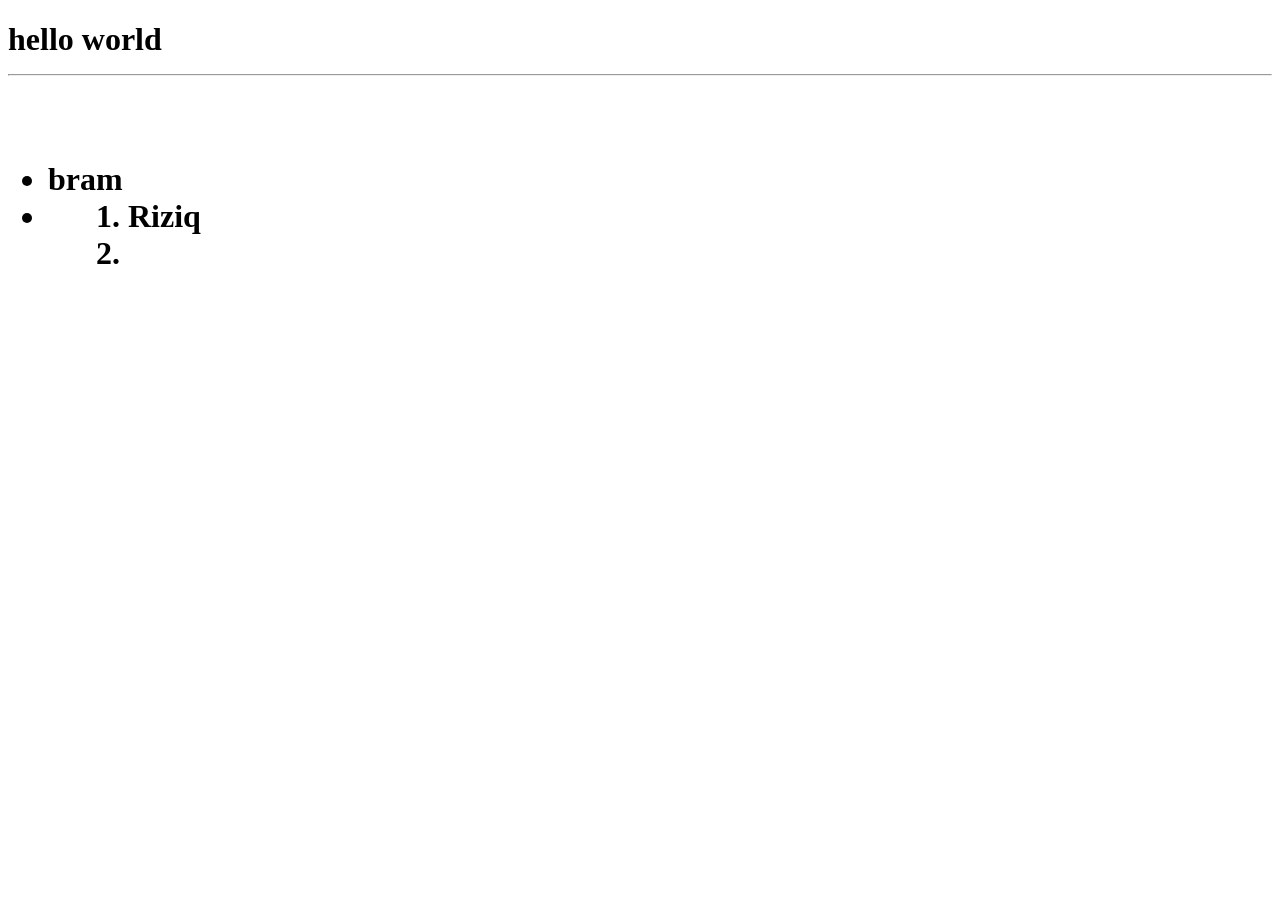
==== index.html @ 43ec703f "Add files via upload" ====
<!DOCTYPE html>
<html lang="en">
<head>
    <meta charset="UTF-8">
    <meta name="viewport" content="width=device-width, initial-scale=1.0">
    <title>Pertemuan 1</title>
</head>
<body>
    <h1>hello world
        <hr>
        <br>
    <ul>
        <li>
            bram
        <li>
    <ul>
    
        <ol>
            <li>
            Riziq
        <li>
            <ol>
    </h1>
</body>
</html>
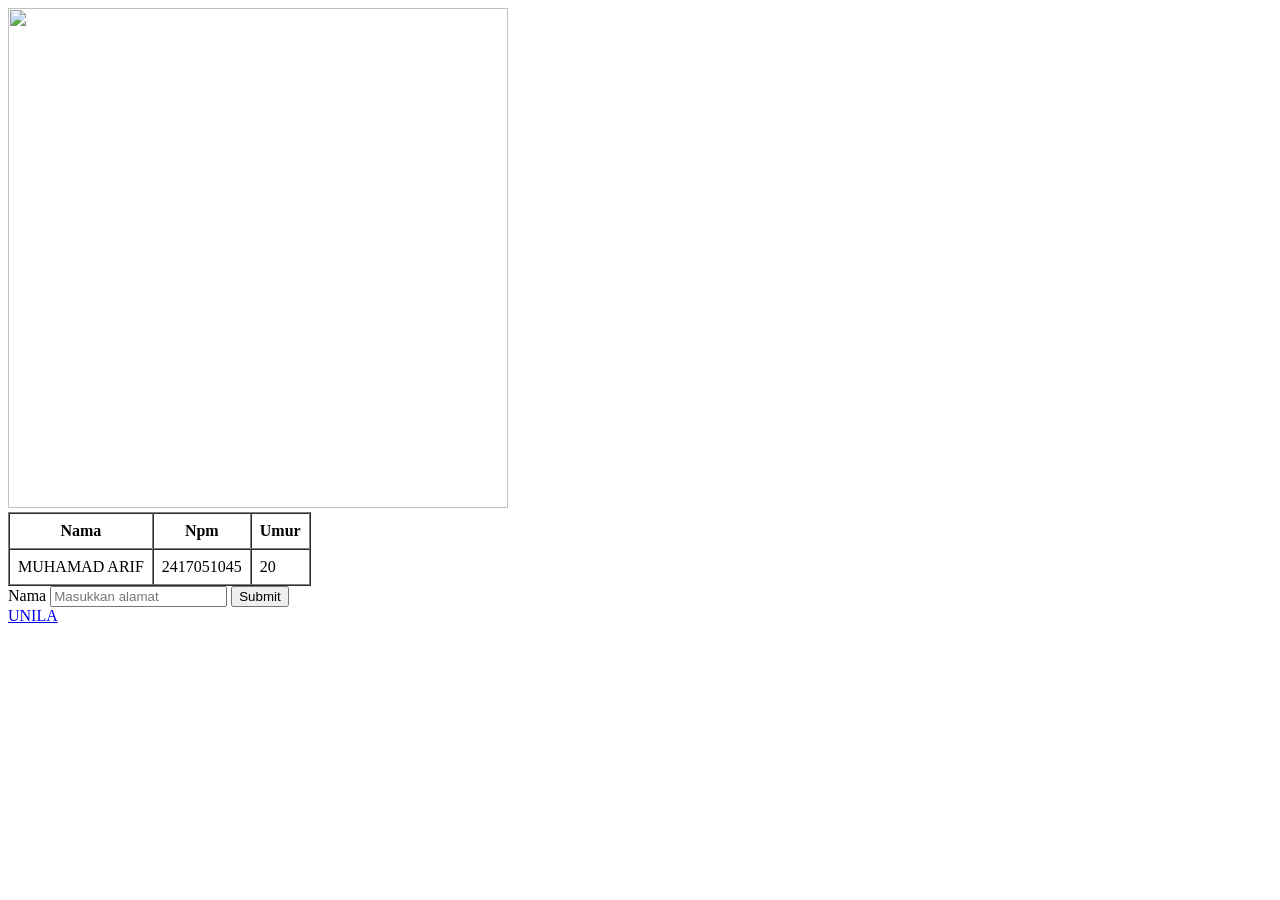
==== commit adc6a1dc: "Add files via upload" ====
--- a/index.html
+++ b/index.html
@@ -3,23 +3,32 @@
 <head>
     <meta charset="UTF-8">
     <meta name="viewport" content="width=device-width, initial-scale=1.0">
-    <title>Pertemuan 1</title>
+    <title>Document</title>
 </head>
 <body>
-    <h1>hello world
-        <hr>
-        <br>
-    <ul>
-        <li>
-            bram
-        <li>
-    <ul>
-    
-        <ol>
-            <li>
-            Riziq
-        <li>
-            <ol>
-    </h1>
+    <img src="kucing.jpeg" width="500" height="500">
+
+    <table id="table" border="1" cellspacing="0" cellpadding="8">
+        <tr>
+            <th>Nama</th>
+            <th>Npm</th>
+            <th>Umur</th>
+        </tr>
+        <tr>
+            <td>MUHAMAD ARIF</td>
+            <td>2417051045</td>
+            <td>20</td>
+        </tr>
+    </table>
+
+    <form action="ambil.html" methode="GET">
+        <label>Nama</label>
+        <input id="nama" type="text" name="nama" placeholder="Masukkan alamat">
+        <button type="submit">Submit</button>
+    </form>
+
+    <a href="https://unila.ac.id" target="_blank">
+        UNILA
+    </a>
 </body>
 </html>
